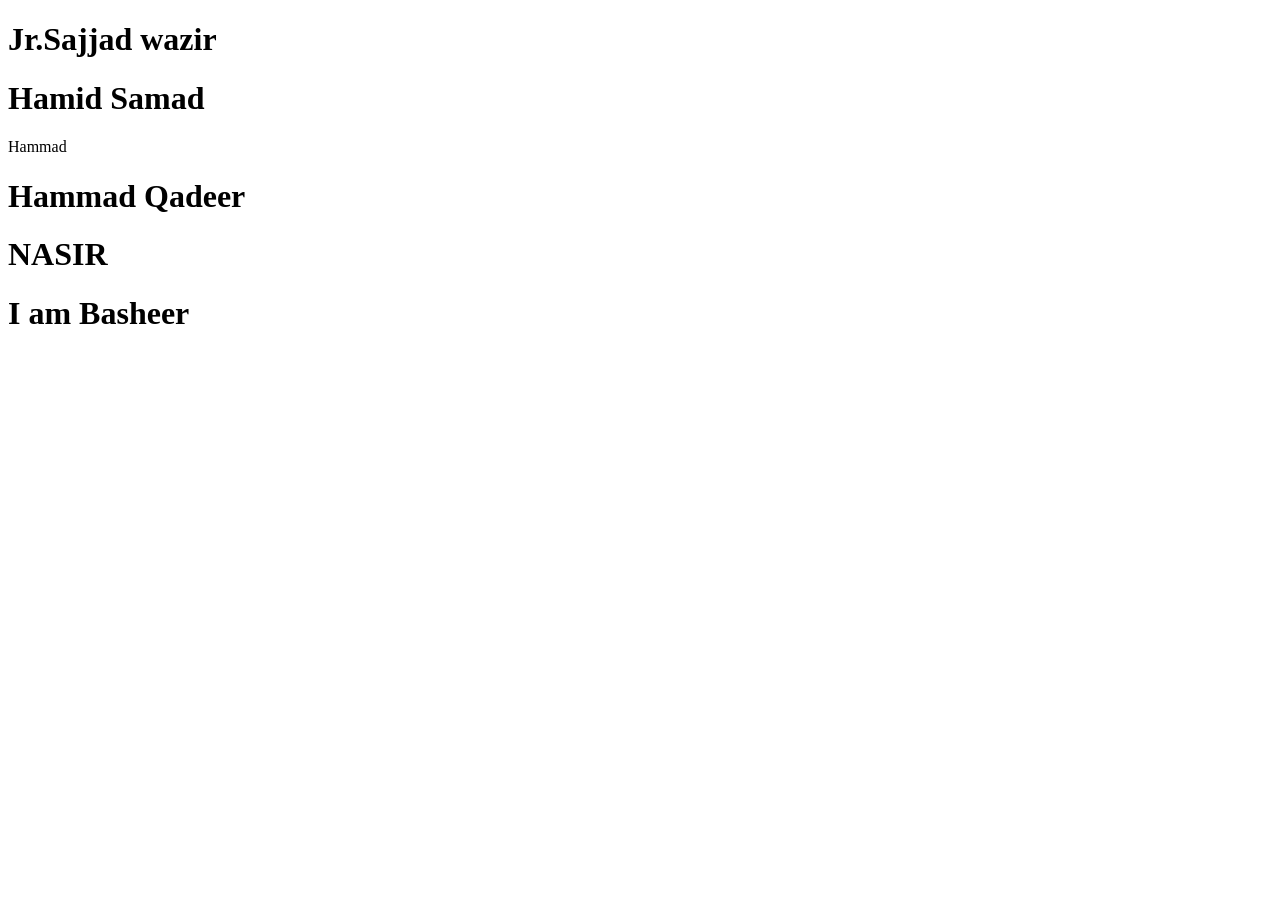
==== index.html @ ff9a6fa3 "sajjad" ====
<!DOCTYPE html>
<html lang="en">
<head>
    <meta charset="UTF-8">
    <meta name="viewport" content="width=device-width, initial-scale=1.0">
    <title>Document</title>
</head>
<body>
    <h1>Jr.Sajjad wazir</h1>
    <h1>
    Hamid Samad
    
    </h1>
Hammad
    <h1>
        Hammad Qadeer
    </h1>

    <h1><b>NASIR</b></h1>
    <h1><b>I am Basheer</b></h1>
</body>
</html>
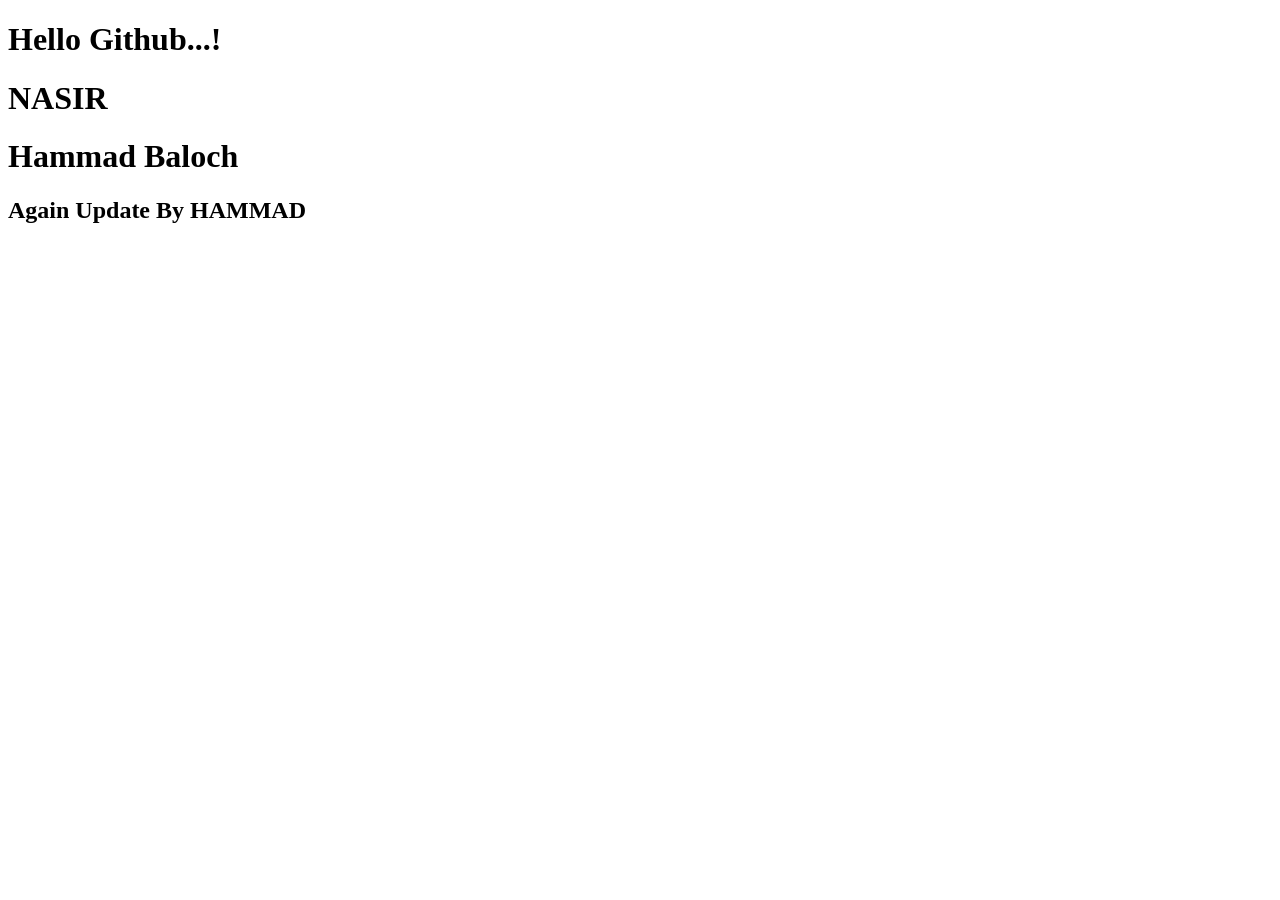
==== commit 3cfede9e: "Update index.html HAMMAD" ====
--- a/index.html
+++ b/index.html
@@ -6,17 +6,12 @@
     <title>Document</title>
 </head>
 <body>
-    <h1>Jr.Sajjad wazir</h1>
     <h1>
-    Hamid Samad
+    Hello Github...!
     
     </h1>
-Hammad
-    <h1>
-        Hammad Qadeer
-    </h1>
-
     <h1><b>NASIR</b></h1>
-    <h1><b>I am Basheer</b></h1>
+    <h1>Hammad Baloch</h1>
+    <h2>Again Update By HAMMAD</h2>
 </body>
 </html>
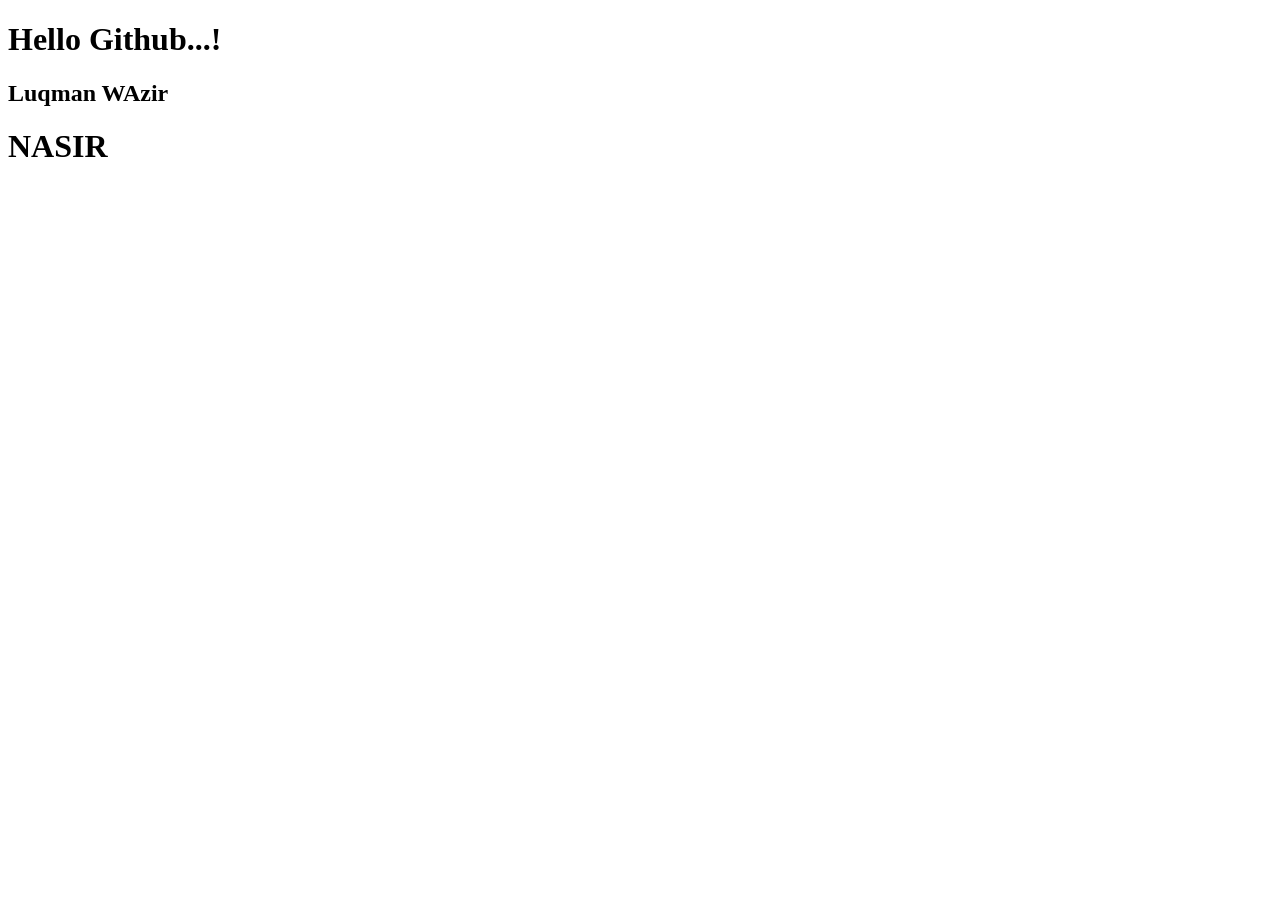
==== commit 0c0a28ed: "add me my branch" ====
--- a/index.html
+++ b/index.html
@@ -10,8 +10,7 @@
     Hello Github...!
     
     </h1>
+    <h2>Luqman WAzir</h2>
     <h1><b>NASIR</b></h1>
-    <h1>Hammad Baloch</h1>
-    <h2>Again Update By HAMMAD</h2>
 </body>
 </html>
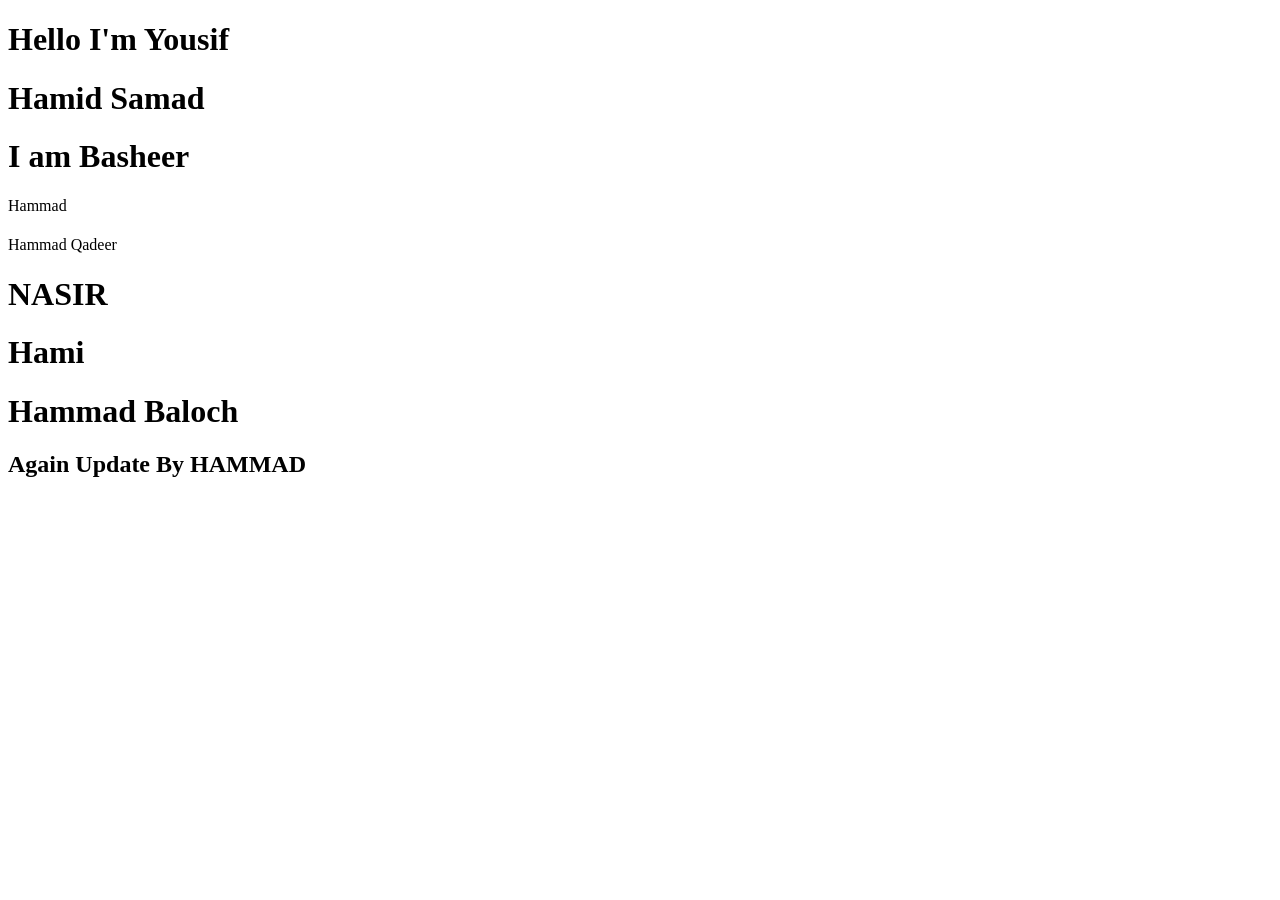
==== commit 9cff15d2: "Merge branch 'main' into Hami" ====
--- a/index.html
+++ b/index.html
@@ -6,11 +6,25 @@
     <title>Document</title>
 </head>
 <body>
-    <h1>
-    Hello Github...!
+    <h1>Hello I'm Yousif</h1>
+  
+  <h1>Hamid Samad</h1>
+  
+  <h1><b>I am Basheer</b></h1>
     
-    </h1>
-    <h2>Luqman WAzir</h2>
-    <h1><b>NASIR</b></h1>
+    </h1>Hammad<h1>
+  
+     </h1>Hammad Qadeer</h1>
+
+    <h1><b>NASIR</b></h1> 
+
+ <h1>Hami</h1>
+
+    <h1>Hammad Baloch</h1>
+
+    <h2>Again Update By HAMMAD</h2>
+
+    
+
 </body>
 </html>
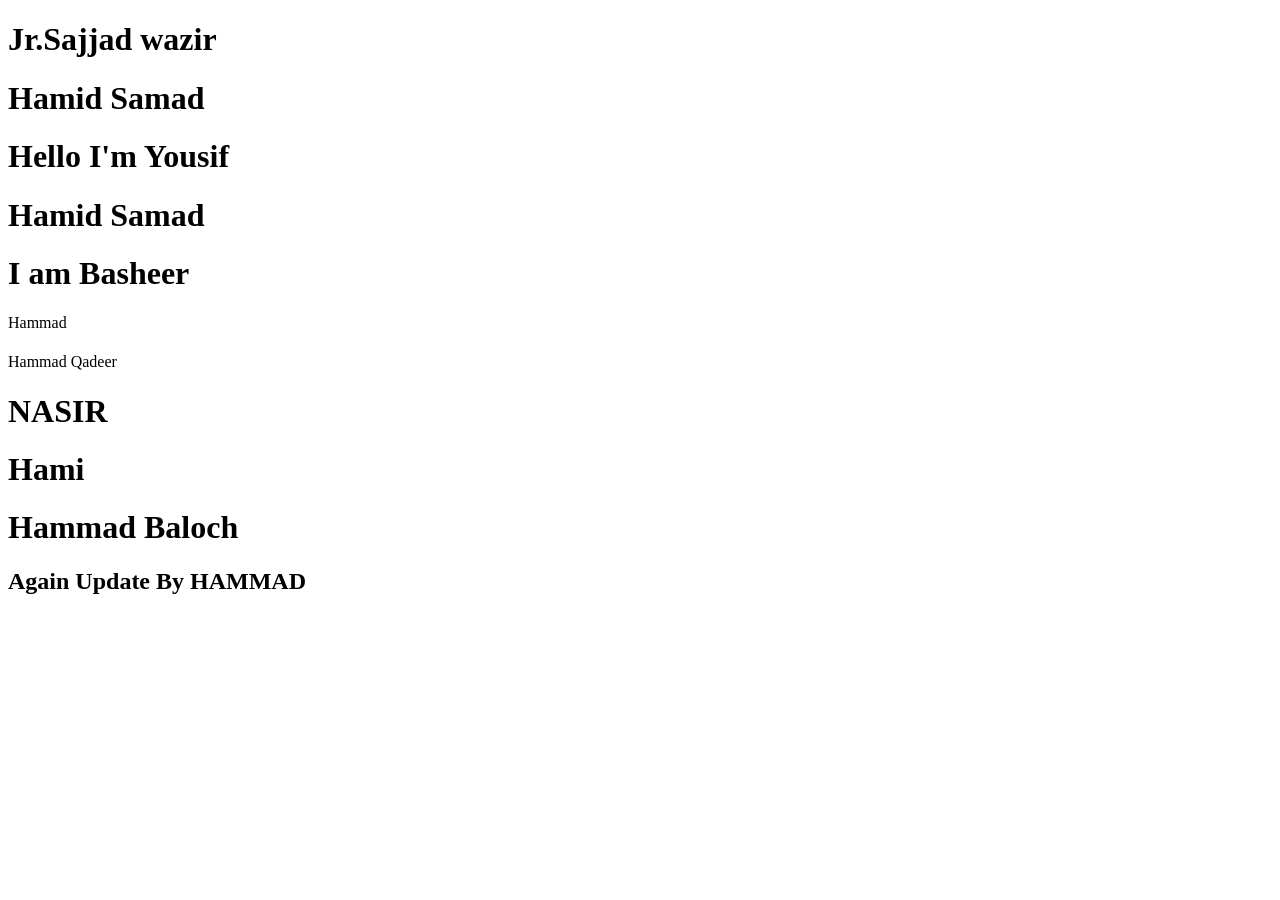
==== commit 70f4ded6: "Merge pull request #6 from Aliyanshaikh66/sajjad-jr sajjad" ====
--- a/index.html
+++ b/index.html
@@ -6,6 +6,9 @@
     <title>Document</title>
 </head>
 <body>
+    <h1>Jr.Sajjad wazir</h1>
+    <h1>
+    Hamid Samad
     <h1>Hello I'm Yousif</h1>
   
   <h1>Hamid Samad</h1>
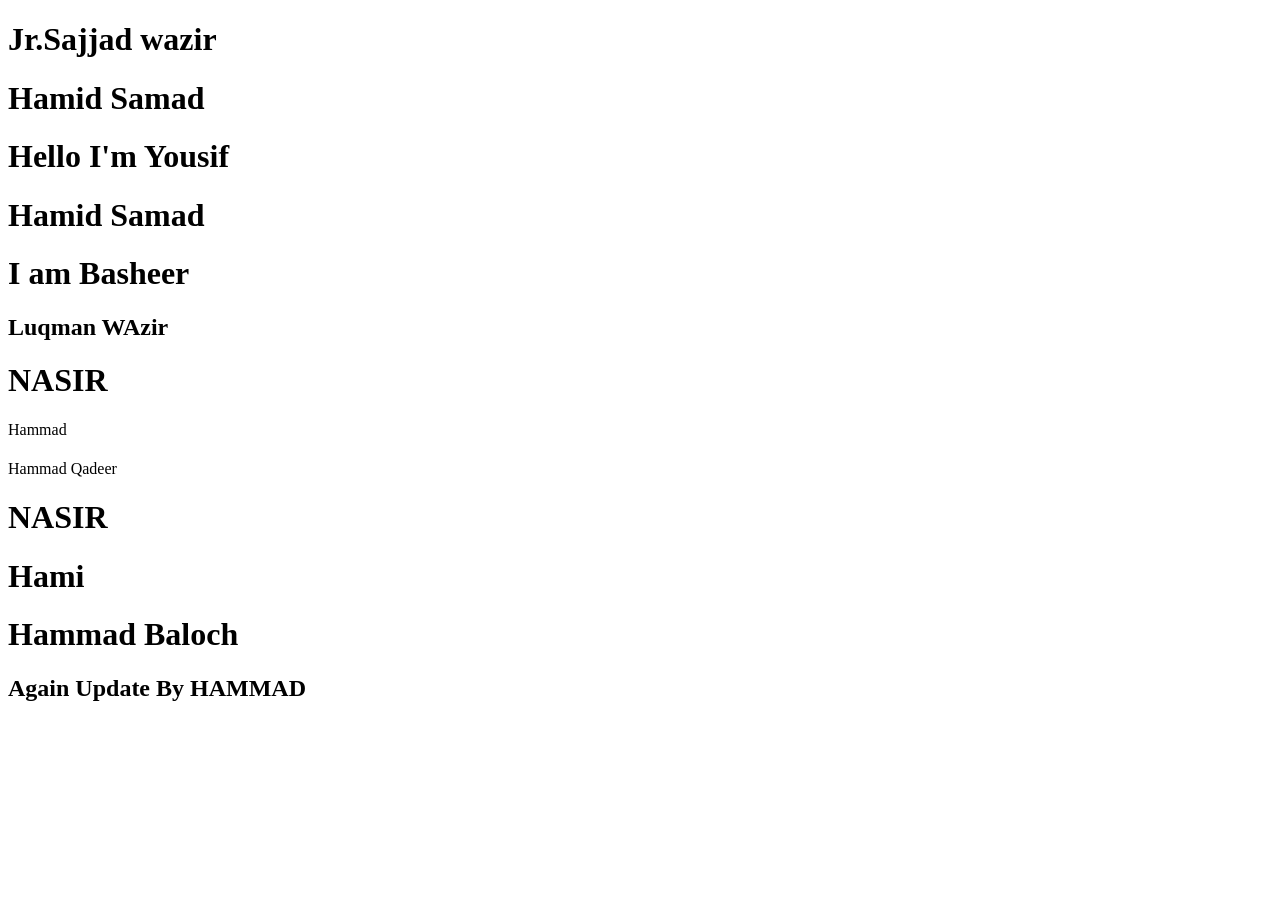
==== commit 3a2cc886: "Merge branch 'main' into Luqman-" ====
--- a/index.html
+++ b/index.html
@@ -15,6 +15,9 @@
   
   <h1><b>I am Basheer</b></h1>
     
+    </h1>
+    <h2>Luqman WAzir</h2>
+    <h1><b>NASIR</b></h1>
     </h1>Hammad<h1>
   
      </h1>Hammad Qadeer</h1>
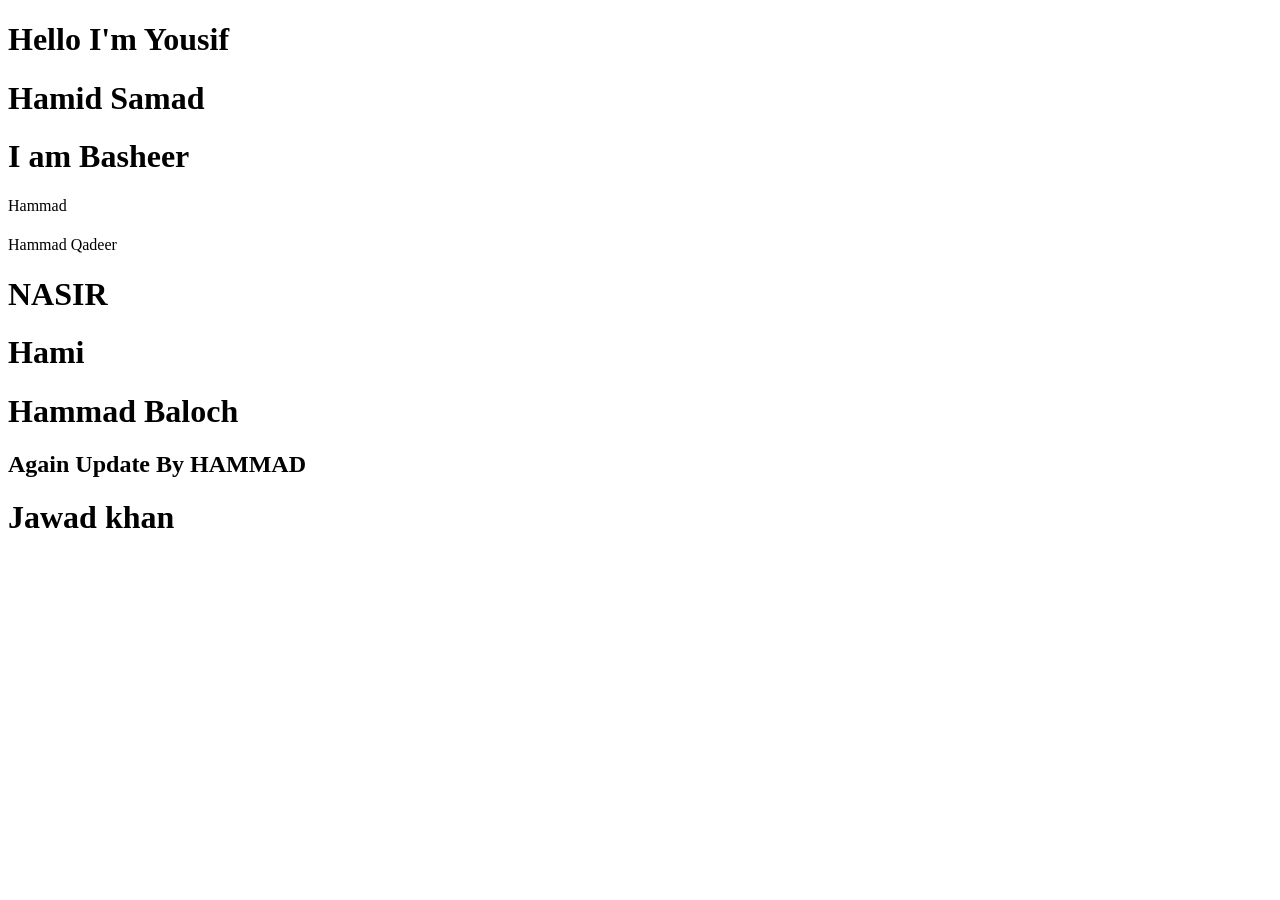
==== commit 3fe0bcd5: "Update index.html" ====
--- a/index.html
+++ b/index.html
@@ -6,18 +6,12 @@
     <title>Document</title>
 </head>
 <body>
-    <h1>Jr.Sajjad wazir</h1>
-    <h1>
-    Hamid Samad
     <h1>Hello I'm Yousif</h1>
   
   <h1>Hamid Samad</h1>
   
   <h1><b>I am Basheer</b></h1>
     
-    </h1>
-    <h2>Luqman WAzir</h2>
-    <h1><b>NASIR</b></h1>
     </h1>Hammad<h1>
   
      </h1>Hammad Qadeer</h1>
@@ -29,6 +23,7 @@
     <h1>Hammad Baloch</h1>
 
     <h2>Again Update By HAMMAD</h2>
+    <h1>Jawad khan</h1>
 
     
 
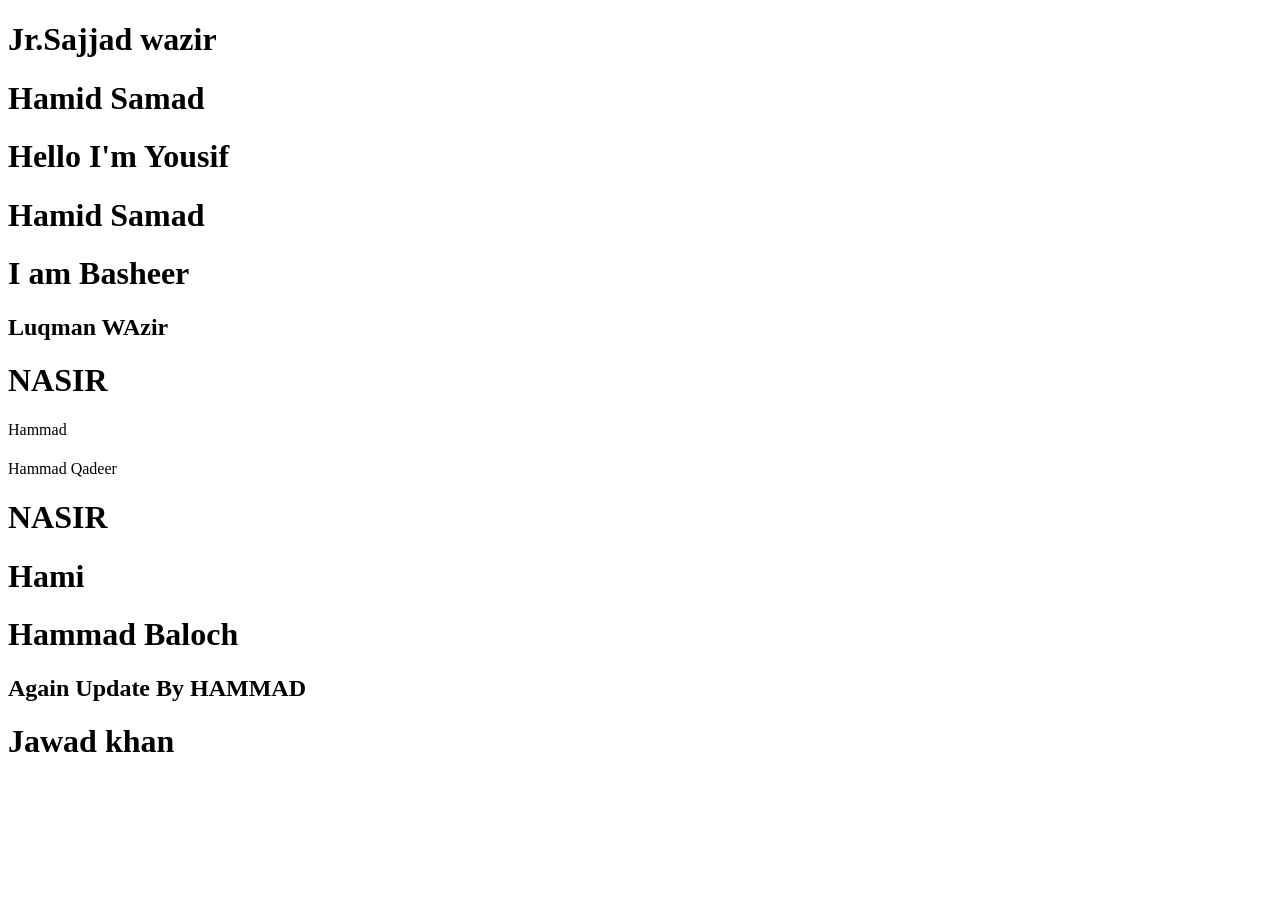
==== commit d850b21f: "Merge pull request #12 from jawadakbar65/jawad-khan Update index.html" ====
--- a/index.html
+++ b/index.html
@@ -6,12 +6,18 @@
     <title>Document</title>
 </head>
 <body>
+    <h1>Jr.Sajjad wazir</h1>
+    <h1>
+    Hamid Samad
     <h1>Hello I'm Yousif</h1>
   
   <h1>Hamid Samad</h1>
   
   <h1><b>I am Basheer</b></h1>
     
+    </h1>
+    <h2>Luqman WAzir</h2>
+    <h1><b>NASIR</b></h1>
     </h1>Hammad<h1>
   
      </h1>Hammad Qadeer</h1>
